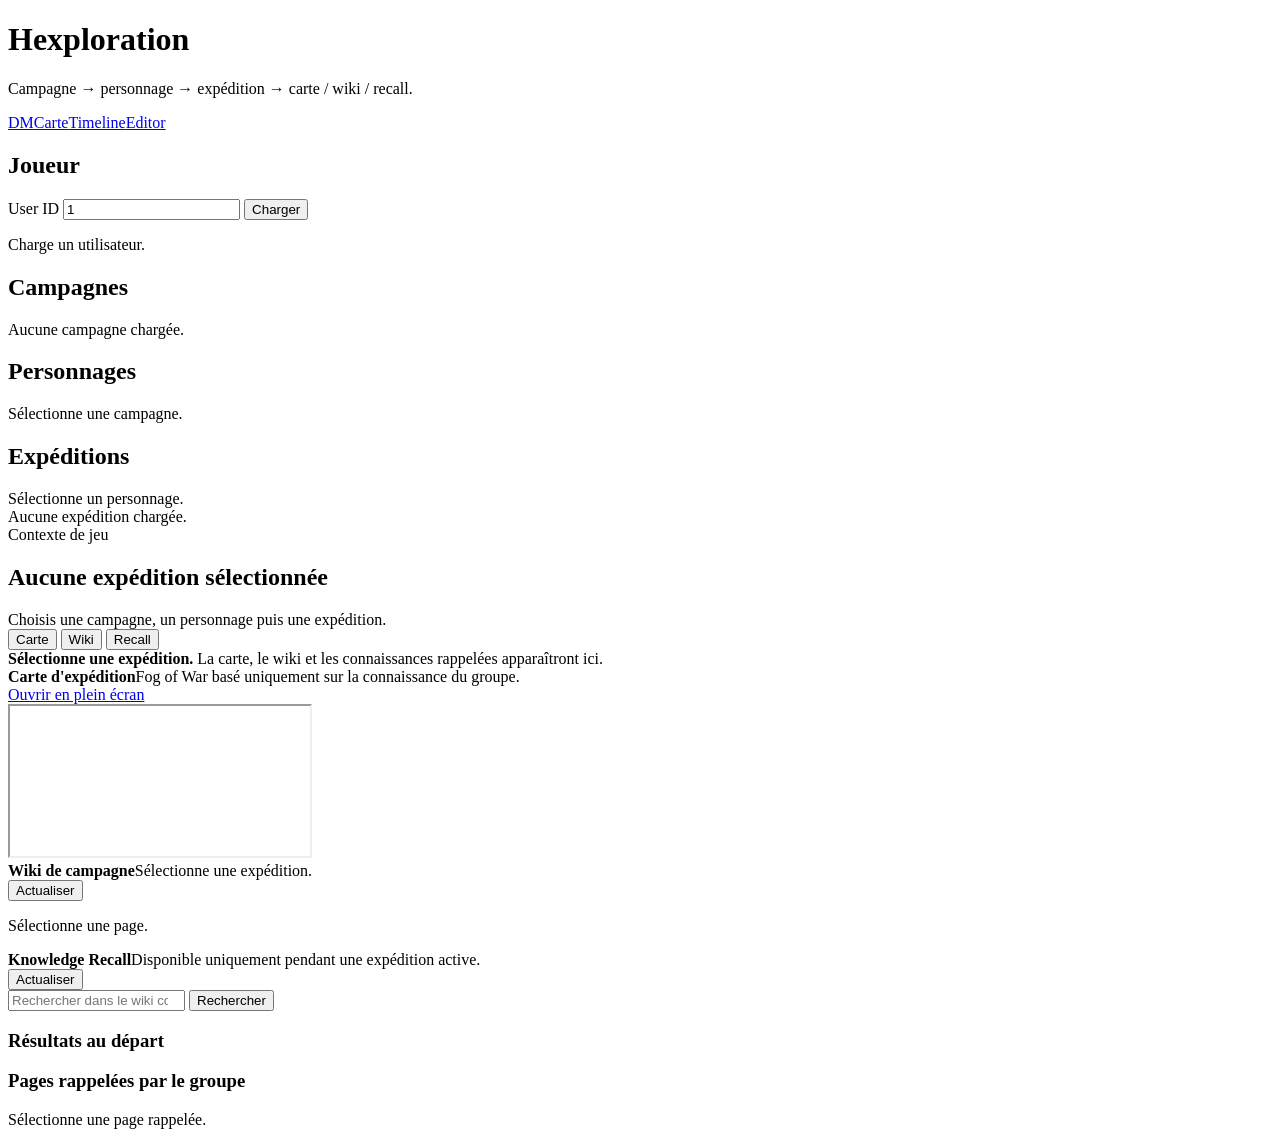
==== static/dashboard.html @ 76a79fea "feat: add persistent exploration gameplay and DM tools Add character knowledge, temporal wiki and ex" ====
<!DOCTYPE html>
<html lang="fr">
<head>
<meta charset="UTF-8">
<meta name="viewport" content="width=device-width, initial-scale=1.0">
<title>Hexploration — Dashboard</title>
<link rel="stylesheet" href="/css/dashboard.css">
<script type="module" src="/js/dashboard.js"></script>
</head>
<body>
<header class="topbar">
  <div>
    <h1>Hexploration</h1>
    <p>Campagne → personnage → expédition → carte / wiki / recall.</p>
  </div>
  <nav><a href="/dm.html">DM</a><a href="/player.html">Carte</a><a href="/timeline.html">Timeline</a><a href="/">Editor</a></nav>
</header>

<main class="dashboard-shell">
  <aside class="sidebar">
    <section class="card identity">
      <h2>Joueur</h2>
      <div class="row">
        <label>User ID <input id="user-id" type="number" min="1" value="1"></label>
        <button id="load-user">Charger</button>
      </div>
      <p id="user-info" class="muted">Charge un utilisateur.</p>
      <p id="error" class="error" role="alert"></p>
    </section>

    <section class="card">
      <h2>Campagnes</h2>
      <div id="campaigns" class="stack muted">Aucune campagne chargée.</div>
    </section>

    <section class="card">
      <h2>Personnages</h2>
      <div id="characters" class="stack muted">Sélectionne une campagne.</div>
    </section>

    <section class="card">
      <h2>Expéditions</h2>
      <div id="campaign-label" class="muted compact">Sélectionne un personnage.</div>
      <div id="expeditions" class="stack muted">Aucune expédition chargée.</div>
    </section>
  </aside>

  <section class="workspace">
    <section class="card context-card">
      <div>
        <div class="eyebrow">Contexte de jeu</div>
        <h2 id="context-title">Aucune expédition sélectionnée</h2>
        <div id="context-meta" class="meta">Choisis une campagne, un personnage puis une expédition.</div>
      </div>
      <div id="context-actions" class="actions"></div>
    </section>

    <section class="card game-panel">
      <div class="tabs" role="tablist" aria-label="Outils d'expédition">
        <button class="tab selected" data-tab="map" role="tab">Carte</button>
        <button class="tab" data-tab="wiki" role="tab">Wiki</button>
        <button class="tab" data-tab="recall" role="tab">Recall <span id="recall-badge" class="badge hidden"></span></button>
      </div>

      <div id="empty-workspace" class="empty-state">
        <strong>Sélectionne une expédition.</strong>
        <span>La carte, le wiki et les connaissances rappelées apparaîtront ici.</span>
      </div>

      <section id="tab-map" class="tab-panel hidden" data-panel="map">
        <div class="panel-toolbar">
          <div><strong>Carte d'expédition</strong><span class="muted">Fog of War basé uniquement sur la connaissance du groupe.</span></div>
          <a id="map-open" class="button-link" href="/player.html">Ouvrir en plein écran</a>
        </div>
        <iframe id="map-frame" title="Carte de l'expédition" loading="lazy"></iframe>
      </section>

      <section id="tab-wiki" class="tab-panel hidden" data-panel="wiki">
        <div class="panel-toolbar">
          <div><strong id="wiki-title">Wiki de campagne</strong><span id="wiki-subtitle" class="muted">Sélectionne une expédition.</span></div>
          <button id="wiki-refresh" type="button">Actualiser</button>
        </div>
        <div class="knowledge-layout">
          <div id="wiki-list" class="knowledge-list"></div>
          <article id="wiki-reader" class="knowledge-reader"><p class="muted">Sélectionne une page.</p></article>
        </div>
      </section>

      <section id="tab-recall" class="tab-panel hidden" data-panel="recall">
        <div class="panel-toolbar">
          <div><strong>Knowledge Recall</strong><span id="recall-status-line" class="muted">Disponible uniquement pendant une expédition active.</span></div>
          <button id="recall-refresh" type="button">Actualiser</button>
        </div>
        <div id="recall-disabled" class="notice hidden"></div>
        <div id="recall-active" class="recall-workspace hidden">
          <form id="recall-search-form" class="search-row">
            <input id="recall-query" type="search" minlength="1" placeholder="Rechercher dans le wiki connu au départ…" autocomplete="off">
            <button type="submit">Rechercher</button>
          </form>
          <p id="recall-message" class="muted compact"></p>
          <div class="knowledge-layout recall-grid">
            <div>
              <h3>Résultats au départ</h3>
              <div id="recall-results" class="knowledge-list"></div>
            </div>
            <div>
              <h3>Pages rappelées par le groupe</h3>
              <div id="recall-library" class="knowledge-list"></div>
            </div>
          </div>
          <article id="recall-reader" class="knowledge-reader recall-reader"><p class="muted">Sélectionne une page rappelée.</p></article>
        </div>
      </section>
    </section>
  </section>
</main>
</body>
</html>
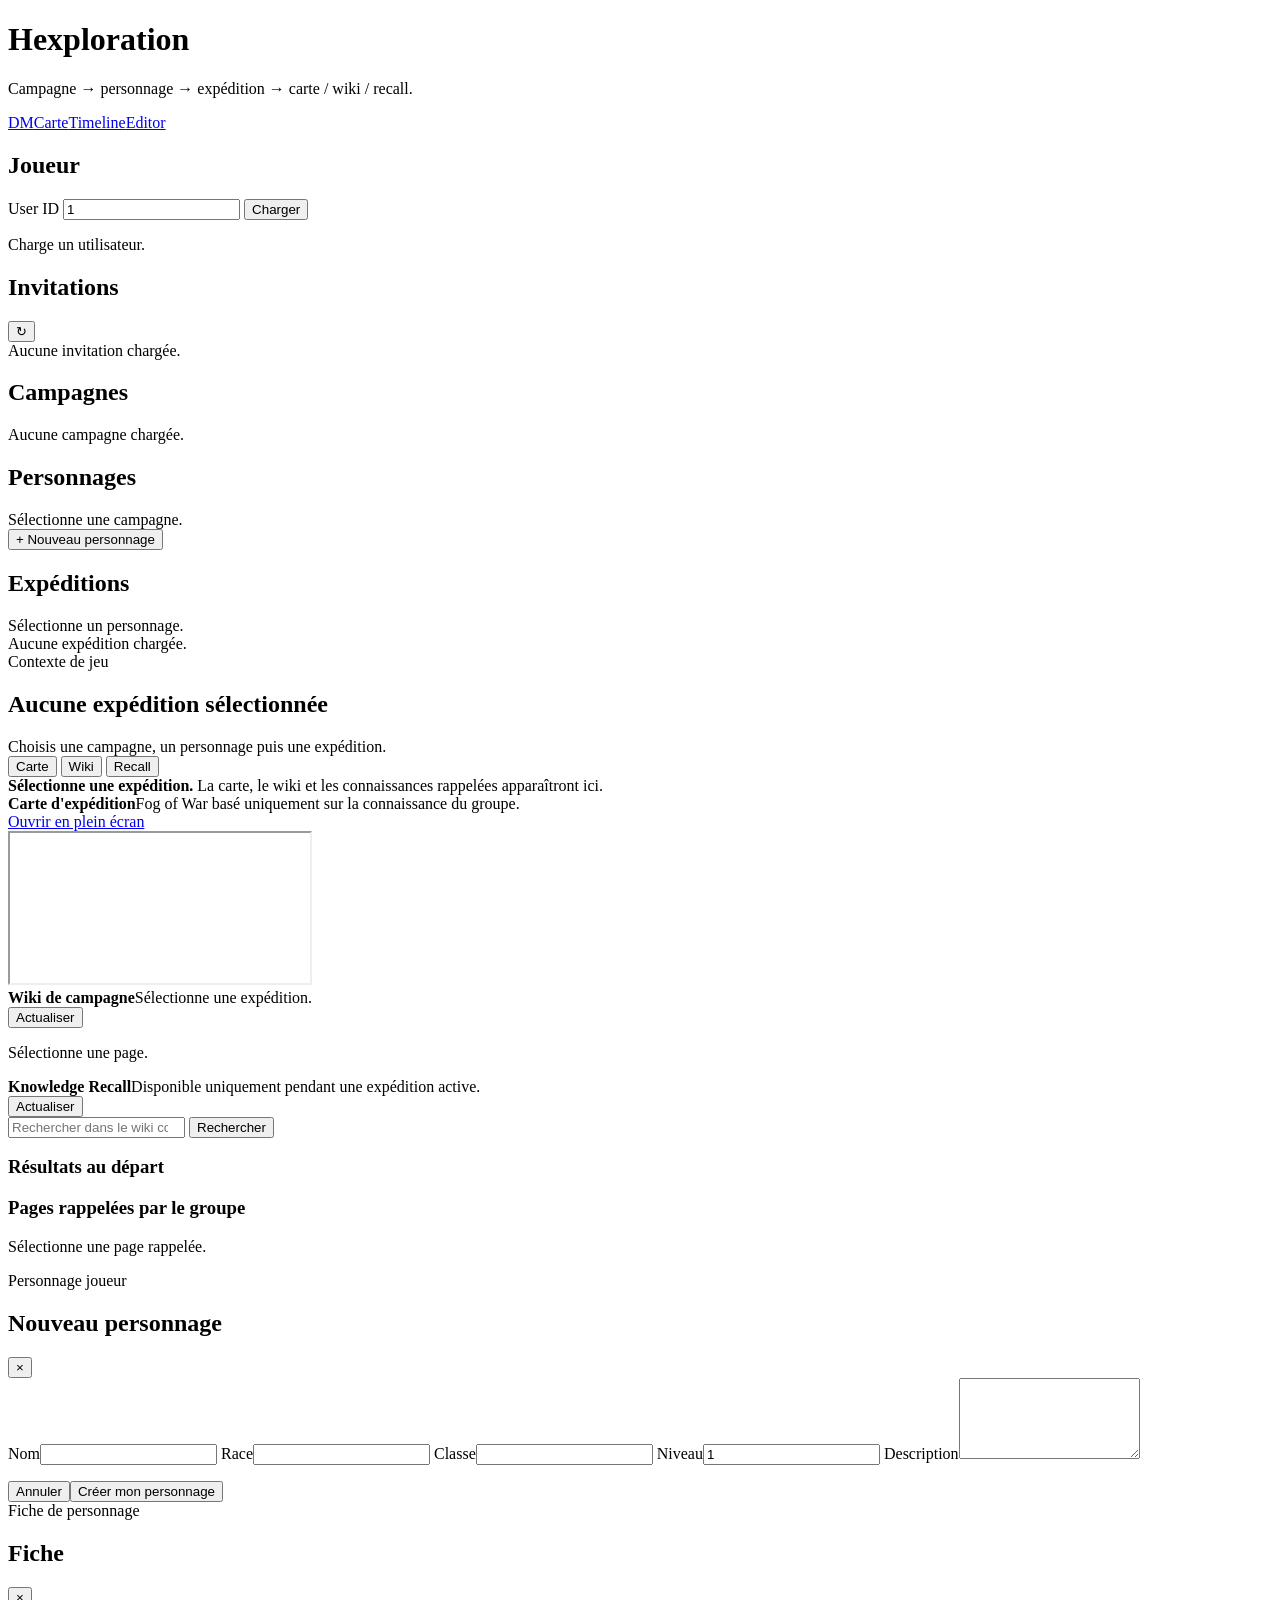
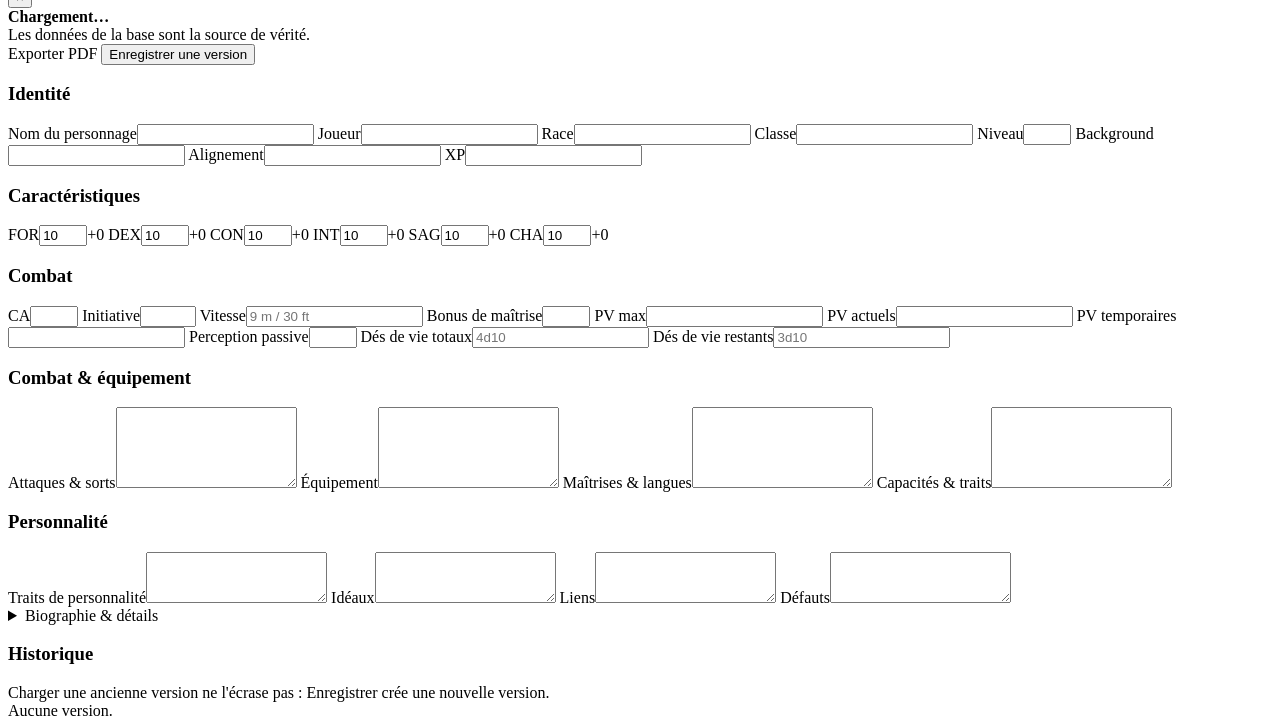
==== commit 3dd31a39: "feat: complete campaign onboarding and character sheets" ====
--- a/static/dashboard.html
+++ b/static/dashboard.html
@@ -29,6 +29,12 @@
     </section>
 
     <section class="card">
+      <div class="card-head-inline"><h2>Invitations</h2><button id="refresh-invitations" type="button" class="small-button">↻</button></div>
+      <div id="invitations" class="stack muted">Aucune invitation chargée.</div>
+      <p id="invitation-message" class="muted compact"></p>
+    </section>
+
+    <section class="card">
       <h2>Campagnes</h2>
       <div id="campaigns" class="stack muted">Aucune campagne chargée.</div>
     </section>
@@ -36,6 +42,7 @@
     <section class="card">
       <h2>Personnages</h2>
       <div id="characters" class="stack muted">Sélectionne une campagne.</div>
+      <button id="toggle-character-create" class="hidden" type="button">+ Nouveau personnage</button>
     </section>
 
     <section class="card">
@@ -114,5 +121,128 @@
     </section>
   </section>
 </main>
+
+<div id="character-modal" class="modal-backdrop hidden" role="dialog" aria-modal="true" aria-labelledby="character-modal-title">
+  <section class="modal-card">
+    <div class="modal-head"><div><div class="eyebrow">Personnage joueur</div><h2 id="character-modal-title">Nouveau personnage</h2></div><button id="close-character-modal" class="icon-button" type="button" aria-label="Fermer">×</button></div>
+    <form id="character-create-form" class="character-form">
+      <label class="full">Nom<input id="character-create-name" maxlength="120" required></label>
+      <label>Race<input id="character-create-race" maxlength="120"></label>
+      <label>Classe<input id="character-create-class" maxlength="120"></label>
+      <label>Niveau<input id="character-create-level" type="number" min="1" value="1"></label>
+      <label class="full">Description<textarea id="character-create-description" rows="5"></textarea></label>
+      <p id="character-create-message" class="muted compact full"></p>
+      <div class="modal-actions full"><button id="cancel-character-create" type="button" class="secondary">Annuler</button><button type="submit">Créer mon personnage</button></div>
+    </form>
+  </section>
+</div>
+
+<div id="sheet-modal" class="modal-backdrop hidden" role="dialog" aria-modal="true" aria-labelledby="sheet-modal-title">
+  <section class="modal-card sheet-editor-card">
+    <div class="modal-head">
+      <div><div class="eyebrow">Fiche de personnage</div><h2 id="sheet-modal-title">Fiche</h2></div>
+      <button id="close-sheet-modal" class="icon-button" type="button" aria-label="Fermer">×</button>
+    </div>
+
+    <div class="sheet-editor-toolbar">
+      <div>
+        <strong id="sheet-current-label">Chargement…</strong>
+        <div id="sheet-current-meta" class="muted compact">Les données de la base sont la source de vérité.</div>
+      </div>
+      <div class="actions">
+        <a id="sheet-export-pdf" class="button-link hidden" target="_blank" rel="noopener">Exporter PDF</a>
+        <button id="sheet-save" type="submit" form="sheet-data-form">Enregistrer une version</button>
+      </div>
+    </div>
+    <p id="sheet-message" class="muted compact" role="status"></p>
+
+    <form id="sheet-data-form" class="sheet-data-form">
+      <section class="sheet-section">
+        <h3>Identité</h3>
+        <div class="sheet-grid identity-grid">
+          <label class="span-2">Nom du personnage<input name="character_name" maxlength="120" required></label>
+          <label>Joueur<input name="player_name" maxlength="120"></label>
+          <label>Race<input name="race" maxlength="120"></label>
+          <label>Classe<input name="character_class" maxlength="120"></label>
+          <label>Niveau<input name="level" type="number" min="1" max="20"></label>
+          <label>Background<input name="background" maxlength="160"></label>
+          <label>Alignement<input name="alignment" maxlength="80"></label>
+          <label>XP<input name="experience_points" type="number" min="0"></label>
+        </div>
+      </section>
+
+      <section class="sheet-section">
+        <h3>Caractéristiques</h3>
+        <div class="ability-grid">
+          <label>FOR<input name="strength" type="number" min="1" max="30" value="10"><span class="ability-mod" data-mod-for="strength">+0</span></label>
+          <label>DEX<input name="dexterity" type="number" min="1" max="30" value="10"><span class="ability-mod" data-mod-for="dexterity">+0</span></label>
+          <label>CON<input name="constitution" type="number" min="1" max="30" value="10"><span class="ability-mod" data-mod-for="constitution">+0</span></label>
+          <label>INT<input name="intelligence" type="number" min="1" max="30" value="10"><span class="ability-mod" data-mod-for="intelligence">+0</span></label>
+          <label>SAG<input name="wisdom" type="number" min="1" max="30" value="10"><span class="ability-mod" data-mod-for="wisdom">+0</span></label>
+          <label>CHA<input name="charisma" type="number" min="1" max="30" value="10"><span class="ability-mod" data-mod-for="charisma">+0</span></label>
+        </div>
+      </section>
+
+      <section class="sheet-section">
+        <h3>Combat</h3>
+        <div class="sheet-grid combat-grid">
+          <label>CA<input name="armor_class" type="number" min="0" max="99"></label>
+          <label>Initiative<input name="initiative" type="number" min="-20" max="30"></label>
+          <label>Vitesse<input name="speed" maxlength="40" placeholder="9 m / 30 ft"></label>
+          <label>Bonus de maîtrise<input name="proficiency_bonus" type="number" min="0" max="20"></label>
+          <label>PV max<input name="max_hp" type="number" min="0"></label>
+          <label>PV actuels<input name="current_hp" type="number"></label>
+          <label>PV temporaires<input name="temp_hp" type="number" min="0"></label>
+          <label>Perception passive<input name="passive_perception" type="number" min="0" max="99"></label>
+          <label>Dés de vie totaux<input name="hit_dice_total" maxlength="40" placeholder="4d10"></label>
+          <label>Dés de vie restants<input name="hit_dice_current" maxlength="40" placeholder="3d10"></label>
+        </div>
+      </section>
+
+      <section class="sheet-section">
+        <h3>Combat & équipement</h3>
+        <div class="sheet-grid text-grid">
+          <label>Attaques & sorts<textarea name="attacks_spellcasting" rows="5"></textarea></label>
+          <label>Équipement<textarea name="equipment" rows="5"></textarea></label>
+          <label>Maîtrises & langues<textarea name="proficiencies_languages" rows="5"></textarea></label>
+          <label>Capacités & traits<textarea name="features_traits" rows="5"></textarea></label>
+        </div>
+      </section>
+
+      <section class="sheet-section">
+        <h3>Personnalité</h3>
+        <div class="sheet-grid text-grid">
+          <label>Traits de personnalité<textarea name="personality_traits" rows="3"></textarea></label>
+          <label>Idéaux<textarea name="ideals" rows="3"></textarea></label>
+          <label>Liens<textarea name="bonds" rows="3"></textarea></label>
+          <label>Défauts<textarea name="flaws" rows="3"></textarea></label>
+        </div>
+      </section>
+
+      <details class="sheet-section sheet-details">
+        <summary>Biographie & détails</summary>
+        <div class="sheet-grid bio-grid">
+          <label>Âge<input name="age" maxlength="40"></label>
+          <label>Taille<input name="height" maxlength="40"></label>
+          <label>Poids<input name="weight" maxlength="40"></label>
+          <label>Yeux<input name="eyes" maxlength="80"></label>
+          <label>Peau<input name="skin" maxlength="80"></label>
+          <label>Cheveux<input name="hair" maxlength="80"></label>
+          <label class="span-2">Apparence<textarea name="appearance" rows="4"></textarea></label>
+          <label class="span-2">Alliés & organisations<textarea name="allies_organizations" rows="4"></textarea></label>
+          <label class="span-2">Histoire<textarea name="backstory" rows="6"></textarea></label>
+          <label class="span-2">Capacités supplémentaires<textarea name="additional_features_traits" rows="5"></textarea></label>
+          <label class="span-2">Trésor<textarea name="treasure" rows="4"></textarea></label>
+          <label class="span-2">Notes Hexploration <span class="muted">(conservées en DB, non exportées sur la fiche officielle)</span><textarea name="notes" rows="5"></textarea></label>
+        </div>
+      </details>
+    </form>
+
+    <section class="sheet-history-panel">
+      <div class="card-head-inline"><h3>Historique</h3><span class="muted compact">Charger une ancienne version ne l'écrase pas : Enregistrer crée une nouvelle version.</span></div>
+      <div id="sheet-history" class="sheet-history"><div class="empty">Aucune version.</div></div>
+    </section>
+  </section>
+</div>
 </body>
 </html>
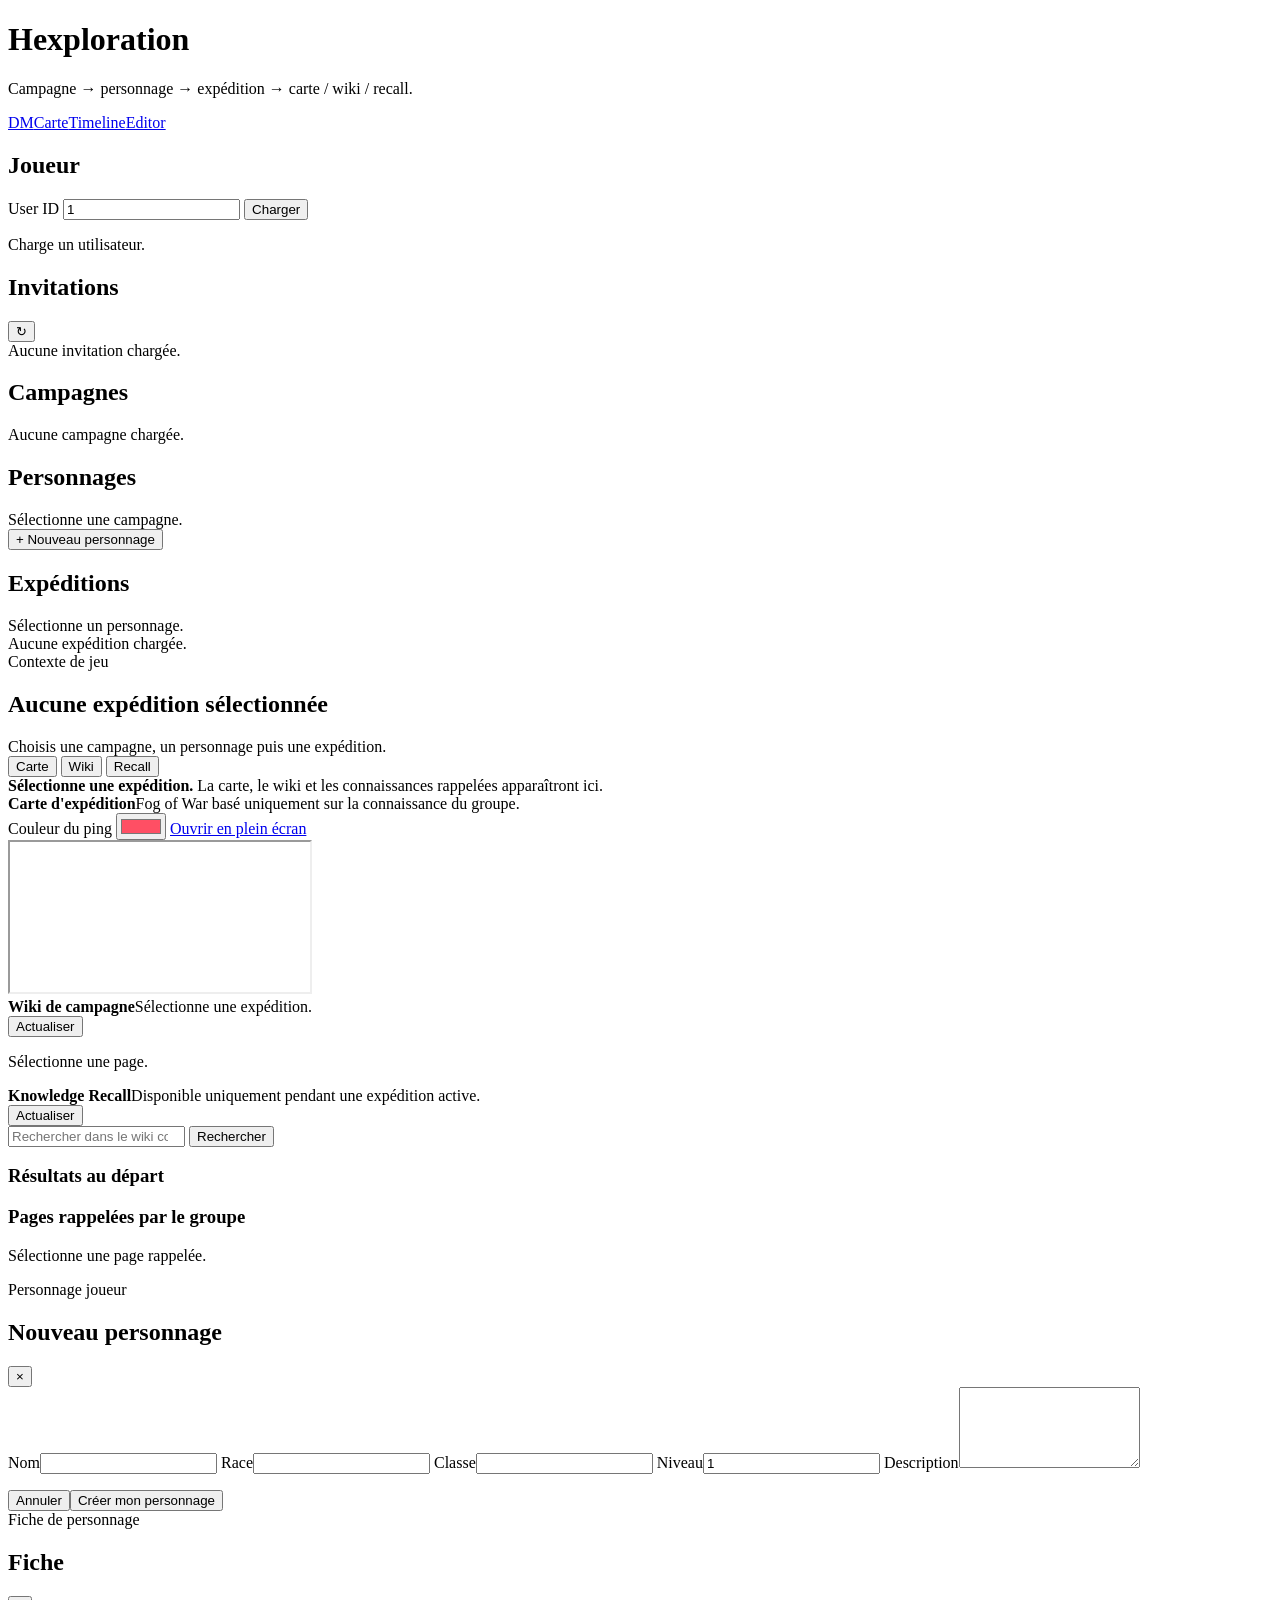
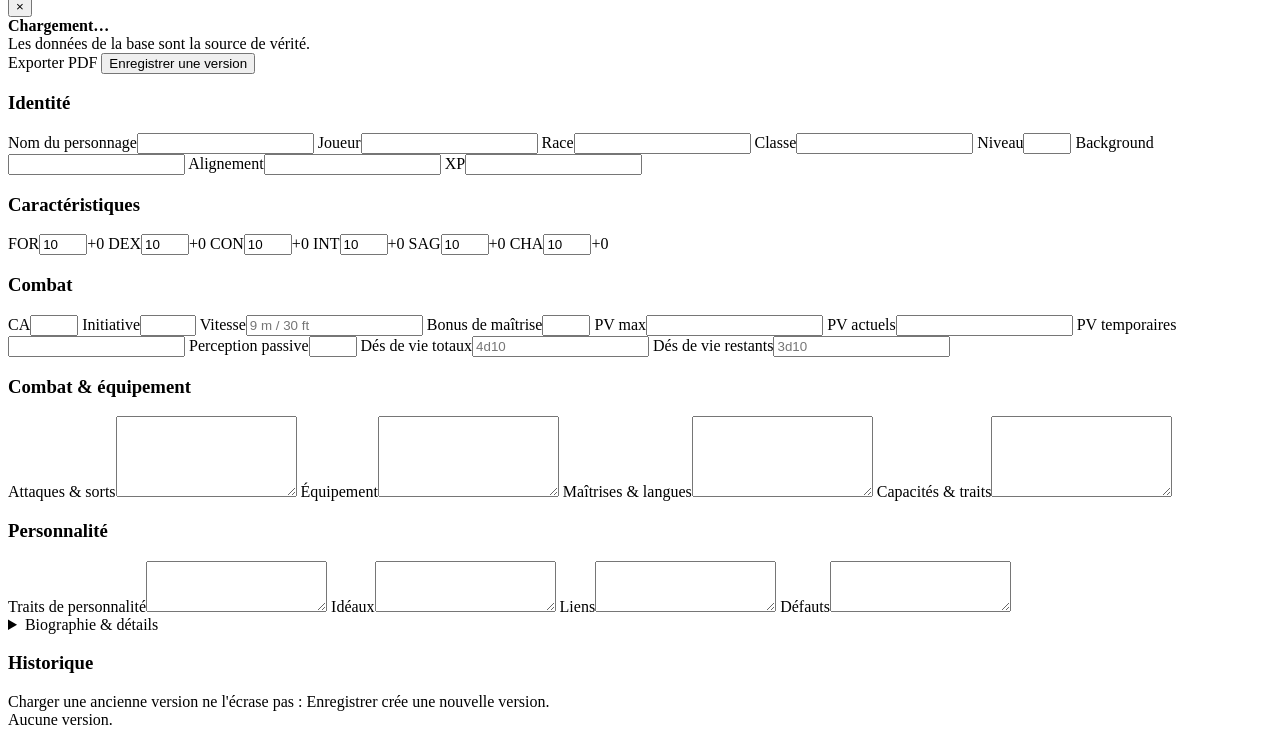
==== commit 1469a9f1: "cleaning ALEMBIC Migrations" ====
--- a/static/dashboard.html
+++ b/static/dashboard.html
@@ -5,7 +5,7 @@
 <meta name="viewport" content="width=device-width, initial-scale=1.0">
 <title>Hexploration — Dashboard</title>
 <link rel="stylesheet" href="/css/dashboard.css">
-<script type="module" src="/js/dashboard.js"></script>
+<script type="module" src="/js/dashboard.js?v=461"></script>
 </head>
 <body>
 <header class="topbar">
@@ -77,7 +77,13 @@
       <section id="tab-map" class="tab-panel hidden" data-panel="map">
         <div class="panel-toolbar">
           <div><strong>Carte d'expédition</strong><span class="muted">Fog of War basé uniquement sur la connaissance du groupe.</span></div>
-          <a id="map-open" class="button-link" href="/player.html">Ouvrir en plein écran</a>
+          <div class="map-toolbar-actions">
+            <label id="dashboard-ping-color-control" class="dashboard-ping-color-control">
+              <span>Couleur du ping</span>
+              <input id="dashboard-ping-color" type="color" value="#ff4f64" aria-label="Couleur du ping">
+            </label>
+            <a id="map-open" class="button-link" href="/player.html">Ouvrir en plein écran</a>
+          </div>
         </div>
         <iframe id="map-frame" title="Carte de l'expédition" loading="lazy"></iframe>
       </section>
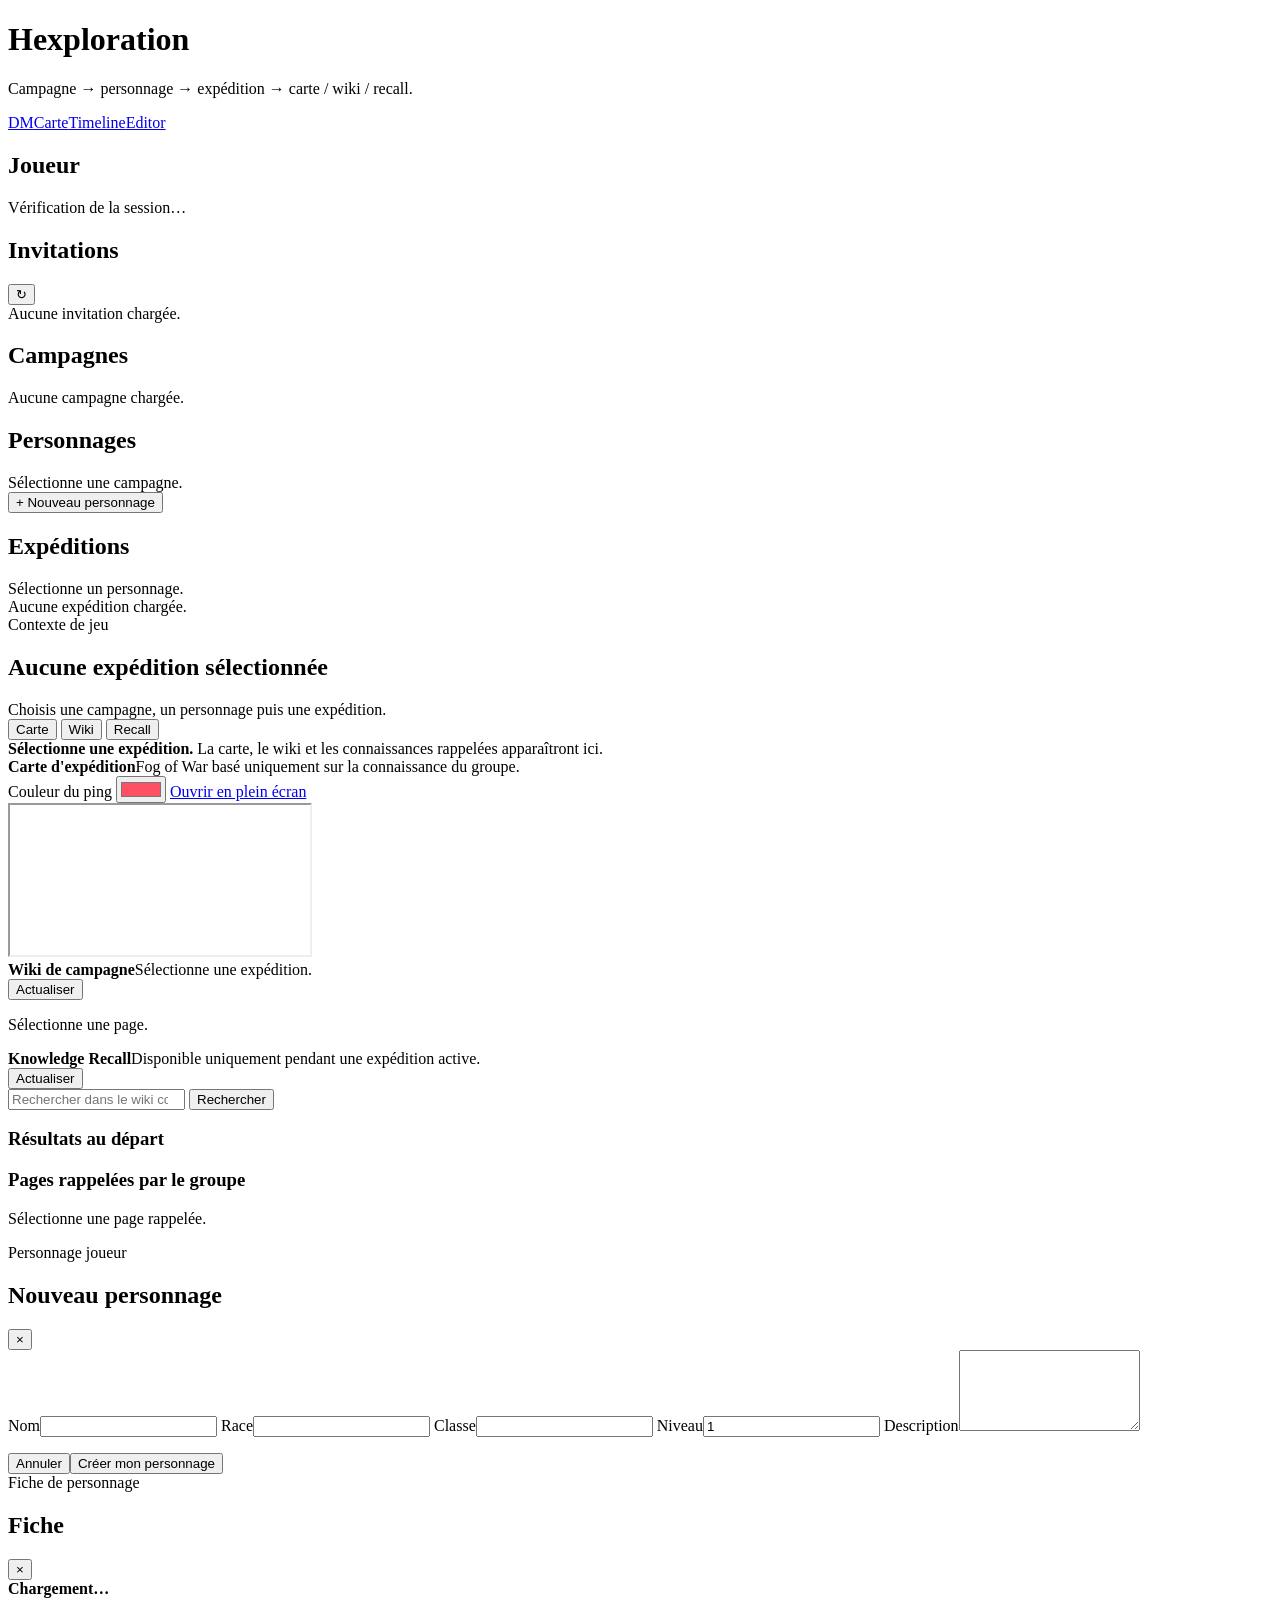
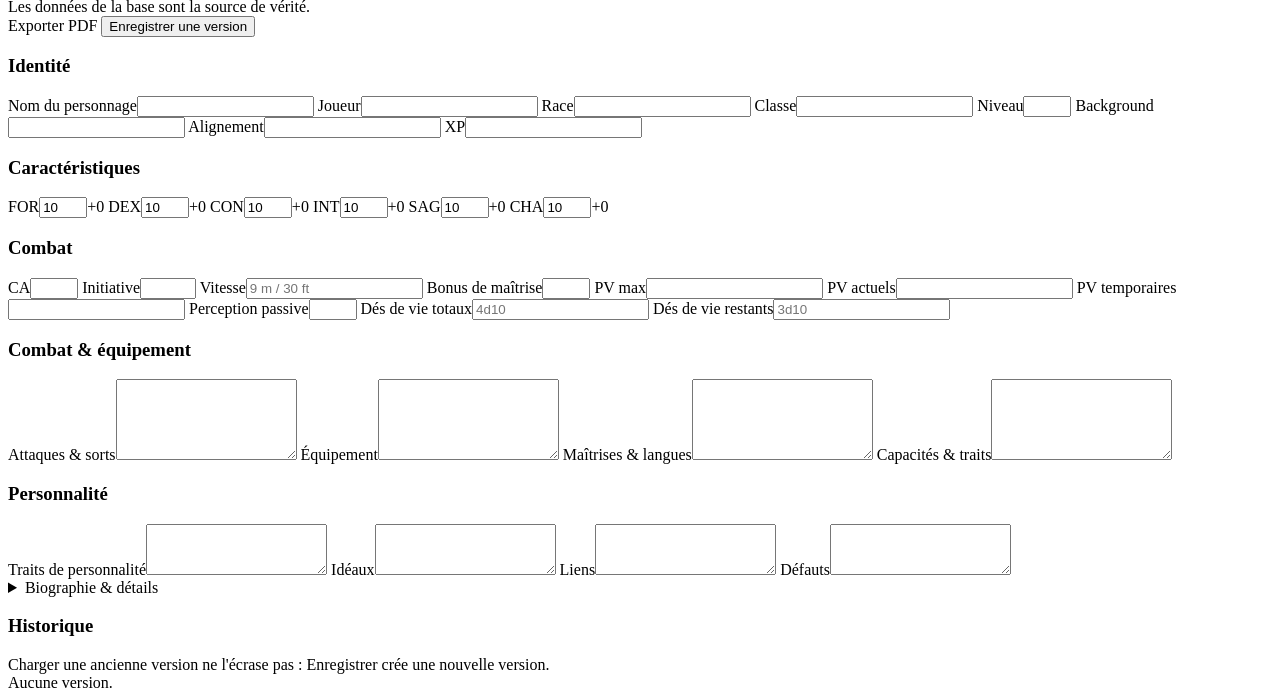
==== commit d63b28f5: "integrate frontend authentication and registration" ====
--- a/static/dashboard.html
+++ b/static/dashboard.html
@@ -5,6 +5,7 @@
 <meta name="viewport" content="width=device-width, initial-scale=1.0">
 <title>Hexploration — Dashboard</title>
 <link rel="stylesheet" href="/css/dashboard.css">
+<link rel="stylesheet" href="/css/auth.css?v=1">
 <script type="module" src="/js/dashboard.js?v=461"></script>
 </head>
 <body>
@@ -21,10 +22,10 @@
     <section class="card identity">
       <h2>Joueur</h2>
       <div class="row">
-        <label>User ID <input id="user-id" type="number" min="1" value="1"></label>
-        <button id="load-user">Charger</button>
-      </div>
-      <p id="user-info" class="muted">Charge un utilisateur.</p>
+        <input id="user-id" type="hidden">
+        <button id="load-user" type="button" hidden>Charger</button>
+      </div>
+      <p id="user-info" class="muted">Vérification de la session…</p>
       <p id="error" class="error" role="alert"></p>
     </section>
 
